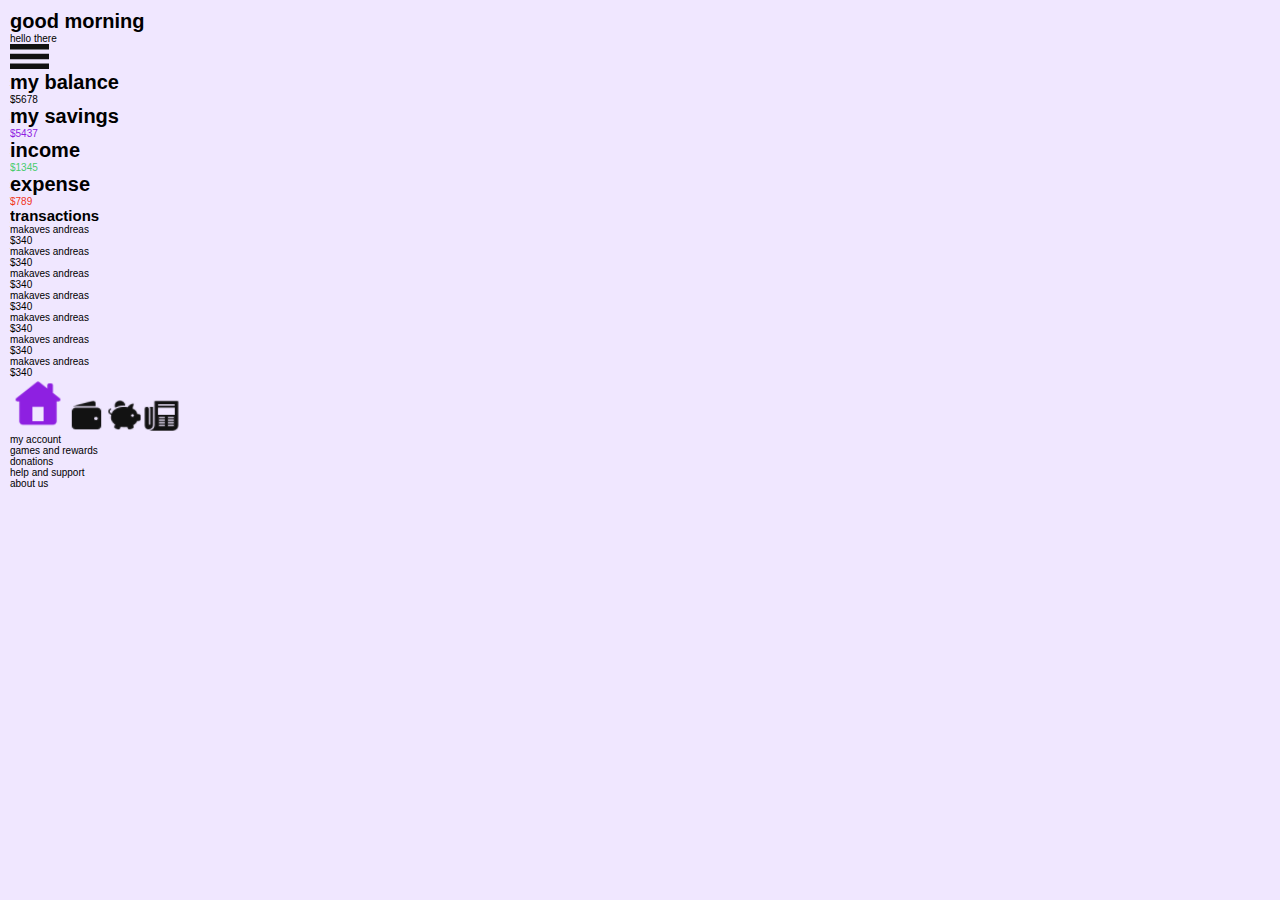
==== index.html @ f56b7f6e "Add files via upload" ====
<!DOCTYPE html>
<html lang="en">
<head>
    <meta charset="UTF-8">
    <meta http-equiv="X-UA-Compatible" content="IE=edge">
    <meta name="viewport" content="width=device-width, initial-scale=1.0">
    <link rel="stylesheet" href="styles.css">
    <title>Budget App Manager</title>
</head>
<body>
    
    <nav>
        <div class="greetings">
            <h1>good morning</h1>
            <p>hello there</p>
        </div>

        <img id="links" src="menu.png" alt="menu">
    </nav>

    <div class="hero_content">

        <div class="content">
            <h1>my balance</h1>
            <p>$5678</p>
        </div>
        <div class="content">
            <h1>my savings</h1>
            <p style="color: #8e20e1;">$5437</p>
        </div>
        <div class="content">
            <h1>income</h1>
            <p style="color: #48cc6d">$1345</p>
        </div>
        <div class="content">
            <h1>expense</h1>
            <p style="color: #f1351b">$789</p>
        </div>
    </div>

    <div class="transactions">
        <h2>transactions</h2>
        <div class="messages">
            <a href="message.html">
                <div class="sms">
                    <p>makaves andreas</p>
                    <p>$340</p>
                </div>
            </a>
            <a href="message.html">
                <div class="sms">
                    <p>makaves andreas</p>
                    <p>$340</p>
                </div>
            </a>
            <a href="message.html">
                <div class="sms">
                    <p>makaves andreas</p>
                    <p>$340</p>
                </div>
            </a>
            <a href="message.html">
                <div class="sms">
                    <p>makaves andreas</p>
                    <p>$340</p>
                </div>
            </a>
            <a href="message.html">
                <div class="sms">
                    <p>makaves andreas</p>
                    <p>$340</p>
                </div>
            </a>
            <a href="message.html">
                <div class="sms">
                    <p>makaves andreas</p>
                    <p>$340</p>
                </div>
            </a>
            <a href="../message/message.html">
                <div class="sms">
                    <p>makaves andreas</p>
                    <p>$340</p>
                </div>
            </a>
        </div>
    </div>

    <div class="footer">
        <a href="">
            <img src="Home.png" alt="">
        </a>
        <a href="budget.html">
            <img src="Wallet.png" alt="">
        </a>
        <a href="save.html">
            <img src="Money.png" alt="">
        </a>
        <a href="news.html">
            <img src="Newspaper.png" alt="">
        </a>
    </div>

    <div id="options" class="options">
        <ul>
            <li><a href="account.html">my account</a></li>
            <li><a href="gandrewards.html">games and rewards</a></li>
            <li><a href="donation.html">donations</a></li>
            <li><a href="help.html">help and support</a></li>
            <li><a href="about.html">about us</a></li>
        </ul>
    </div>

    <script>
        const myImage = document.getElementById("links");
        const myDiv = document.getElementById("options");

        myImage.addEventListener("click", () => {
        myDiv.classList.add("show");
        });

        document.addEventListener("click", (event) => {
        if (!myImage.contains(event.target) && !myDiv.contains(event.target)) {
        myDiv.classList.remove("show");
        }
        });

    </script>

</body>
</html>
---- styles.css ----
* {
  margin: 0;
  padding: 0;
  box-sizing: border-box;
}

html {
  font-size: 62.5%;
}

body {
  width: 100%;
  height: 100%;
  overflow-y: auto;
  overflow-x: hidden;
  background-color: #f0e7ff;
  padding: 1rem;
  font-family: Poppins, sans-serif;
}

a {
  text-decoration: none;
  color: inherit;
}

@media screen and (max-width: 600px) {
  body nav {
    width: 100%;
    display: flex;
    justify-content: space-between;
    align-items: center;
  }
  body nav .greetings h1 {
    font-size: 1.7rem;
    font-weight: 600;
    text-transform: capitalize;
    color: #121212;
  }
  body nav .greetings p {
    font-size: 2.5rem;
    font-weight: 800;
    text-transform: capitalize;
    color: #8e20e1;
  }
  body nav img {
    -o-object-fit: contain;
       object-fit: contain;
  }
  body .hero_content {
    width: 80%;
    margin: auto;
    margin-top: 4rem;
    margin-bottom: 2rem;
    display: flex;
    justify-content: space-around;
    align-items: center;
    gap: 2rem;
    flex-wrap: wrap;
    box-shadow: 0.2rem 0.2rem 0.5rem #121212;
    border-radius: 1rem;
    padding: 1rem;
  }
  body .hero_content .content h1 {
    font-size: 2rem;
    font-weight: 600;
    text-transform: capitalize;
    color: #121212;
    padding-bottom: 1rem;
  }
  body .hero_content .content p {
    font-size: 2.5rem;
    font-weight: 800;
    text-transform: uppercase;
  }
  body .transactions {
    width: 90%;
    margin: auto;
    margin-top: 5rem;
  }
  body .transactions h2 {
    font-size: 2rem;
    font-weight: 600;
    text-transform: capitalize;
    padding: 1.5rem 0;
  }
  body .transactions .messages {
    width: 100%;
  }
  body .transactions .messages .sms {
    width: 100%;
    display: flex;
    justify-content: space-between;
    border-radius: 1rem;
    border: 0.1rem solid #999999;
    background: #e5dbf4;
    padding: 1rem 2rem;
    margin: 2rem 0;
  }
  body .transactions .messages .sms p {
    font-size: 1.8rem;
    font-weight: 400;
    text-transform: capitalize;
  }
  body .footer {
    width: 98%;
    margin: auto;
    display: flex;
    align-items: center;
    justify-content: space-around;
    box-shadow: 0.2rem 0.2rem 0.4rem #121212;
    background: #f0e7ff;
    border-radius: 1rem;
    position: absolute;
    bottom: 0;
    left: 0.5rem;
    z-index: 3;
    position: fixed;
  }
  body .options {
    display: none;
    position: absolute;
    top: 4rem;
    right: 2rem;
    border-radius: 1rem;
    border: thin solid #f8f4f4;
    background: #333333;
    padding: 1.5rem;
  }
  body .options ul li {
    list-style: none;
    padding: 1rem 0;
  }
  body .options ul li a {
    text-decoration: none;
    color: #fff;
    font-size: 1.6rem;
    font-weight: 400;
    text-transform: capitalize;
  }
  body #options.show {
    display: block;
  }
}/*# sourceMappingURL=styles.css.map */
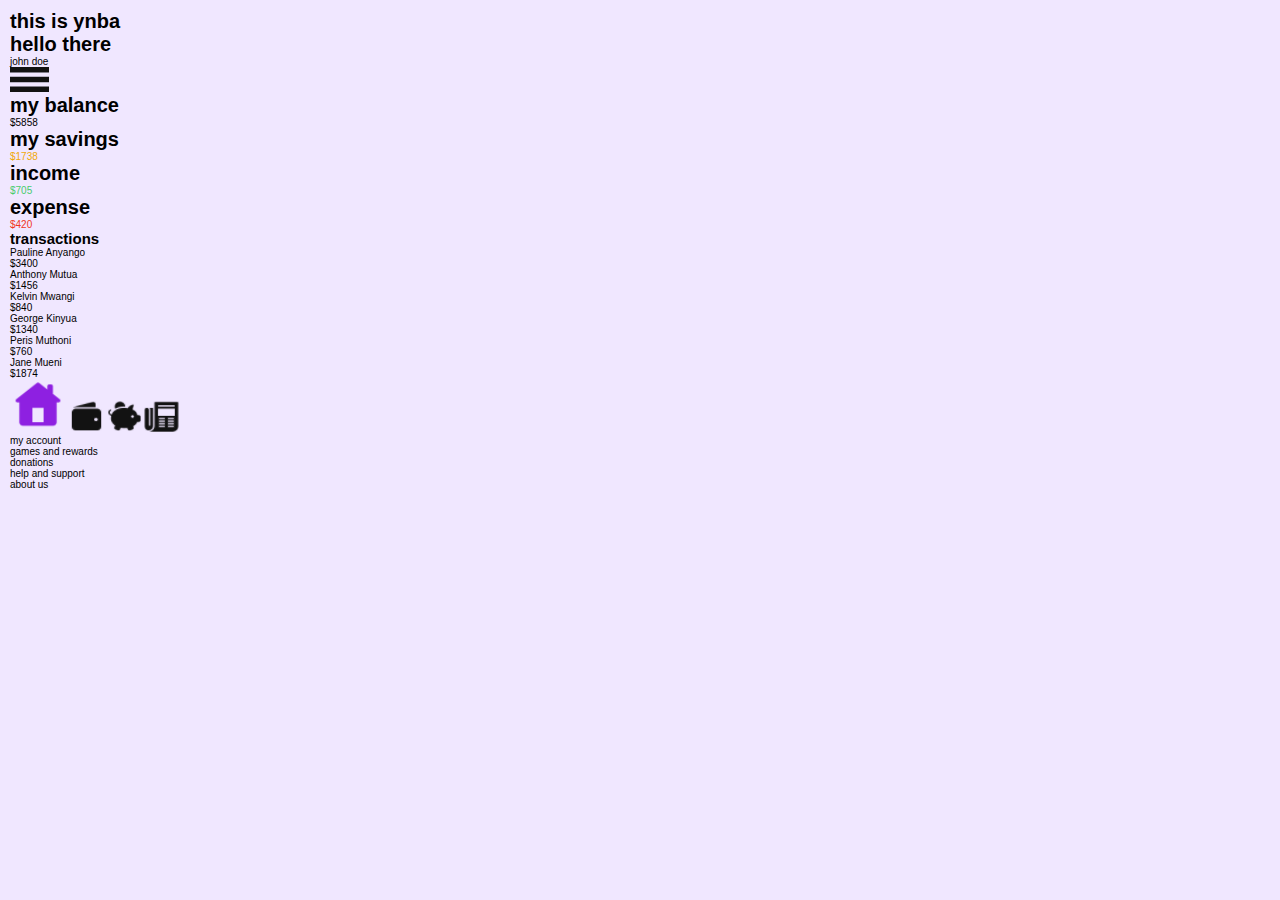
==== commit 253b7db6: "new change" ====
--- a/index.html
+++ b/index.html
@@ -8,11 +8,15 @@
     <title>Budget App Manager</title>
 </head>
 <body>
+
+    <div id="welcomeScreen" class="welcome">
+        <h1>this is ynba</h1>
+    </div>
     
     <nav>
         <div class="greetings">
-            <h1>good morning</h1>
-            <p>hello there</p>
+            <h1>hello there</h1>
+            <p>john doe</p>
         </div>
 
         <img id="links" src="menu.png" alt="menu">
@@ -22,19 +26,19 @@
 
         <div class="content">
             <h1>my balance</h1>
-            <p>$5678</p>
+            <p>$5858</p>
         </div>
         <div class="content">
             <h1>my savings</h1>
-            <p style="color: #8e20e1;">$5437</p>
+            <p style="color: #f0a707;">$1738</p>
         </div>
         <div class="content">
             <h1>income</h1>
-            <p style="color: #48cc6d">$1345</p>
+            <p style="color: #48cc6d">$705</p>
         </div>
         <div class="content">
             <h1>expense</h1>
-            <p style="color: #f1351b">$789</p>
+            <p style="color: #f1351b">$420</p>
         </div>
     </div>
 
@@ -43,46 +47,41 @@
         <div class="messages">
             <a href="message.html">
                 <div class="sms">
-                    <p>makaves andreas</p>
-                    <p>$340</p>
+                    <p>Pauline Anyango</p>
+                    <p>$3400</p>
                 </div>
             </a>
             <a href="message.html">
                 <div class="sms">
-                    <p>makaves andreas</p>
-                    <p>$340</p>
+                    <p>Anthony Mutua</p>
+                    <p>$1456</p>
                 </div>
             </a>
             <a href="message.html">
                 <div class="sms">
-                    <p>makaves andreas</p>
-                    <p>$340</p>
+                    <p>Kelvin Mwangi</p>
+                    <p>$840</p>
                 </div>
             </a>
             <a href="message.html">
                 <div class="sms">
-                    <p>makaves andreas</p>
-                    <p>$340</p>
+                    <p>George Kinyua</p>
+                    <p>$1340</p>
                 </div>
             </a>
             <a href="message.html">
                 <div class="sms">
-                    <p>makaves andreas</p>
-                    <p>$340</p>
+                    <p>Peris Muthoni</p>
+                    <p>$760</p>
                 </div>
             </a>
             <a href="message.html">
                 <div class="sms">
-                    <p>makaves andreas</p>
-                    <p>$340</p>
+                    <p>Jane Mueni</p>
+                    <p>$1874</p>
                 </div>
             </a>
-            <a href="../message/message.html">
-                <div class="sms">
-                    <p>makaves andreas</p>
-                    <p>$340</p>
-                </div>
-            </a>
+            
         </div>
     </div>
 
@@ -111,6 +110,8 @@
         </ul>
     </div>
 
+    
+
     <script>
         const myImage = document.getElementById("links");
         const myDiv = document.getElementById("options");
@@ -125,6 +126,20 @@
         }
         });
 
+
+        const welcomeDiv = document.getElementById('welcomeScreen');
+
+        // Show the div after 2 seconds
+        setTimeout(() => {
+        welcomeDiv.style.display = 'block';
+        }, 1000);
+
+        // Hide the div after 4 seconds
+        setTimeout(() => {
+        welcomeDiv.style.display = 'none';
+        }, 4000);
+
+
     </script>
 
 </body>
--- a/styles.css
+++ b/styles.css
@@ -47,7 +47,7 @@
        object-fit: contain;
   }
   body .hero_content {
-    width: 80%;
+    width: 90%;
     margin: auto;
     margin-top: 4rem;
     margin-bottom: 2rem;
@@ -56,7 +56,7 @@
     align-items: center;
     gap: 2rem;
     flex-wrap: wrap;
-    box-shadow: 0.2rem 0.2rem 0.5rem #121212;
+    box-shadow: 0.2rem 0.2rem 0.4rem #121212;
     border-radius: 1rem;
     padding: 1rem;
   }
@@ -66,11 +66,13 @@
     text-transform: capitalize;
     color: #121212;
     padding-bottom: 1rem;
+    text-align: center;
   }
   body .hero_content .content p {
     font-size: 2.5rem;
     font-weight: 800;
     text-transform: uppercase;
+    text-align: center;
   }
   body .transactions {
     width: 90%;
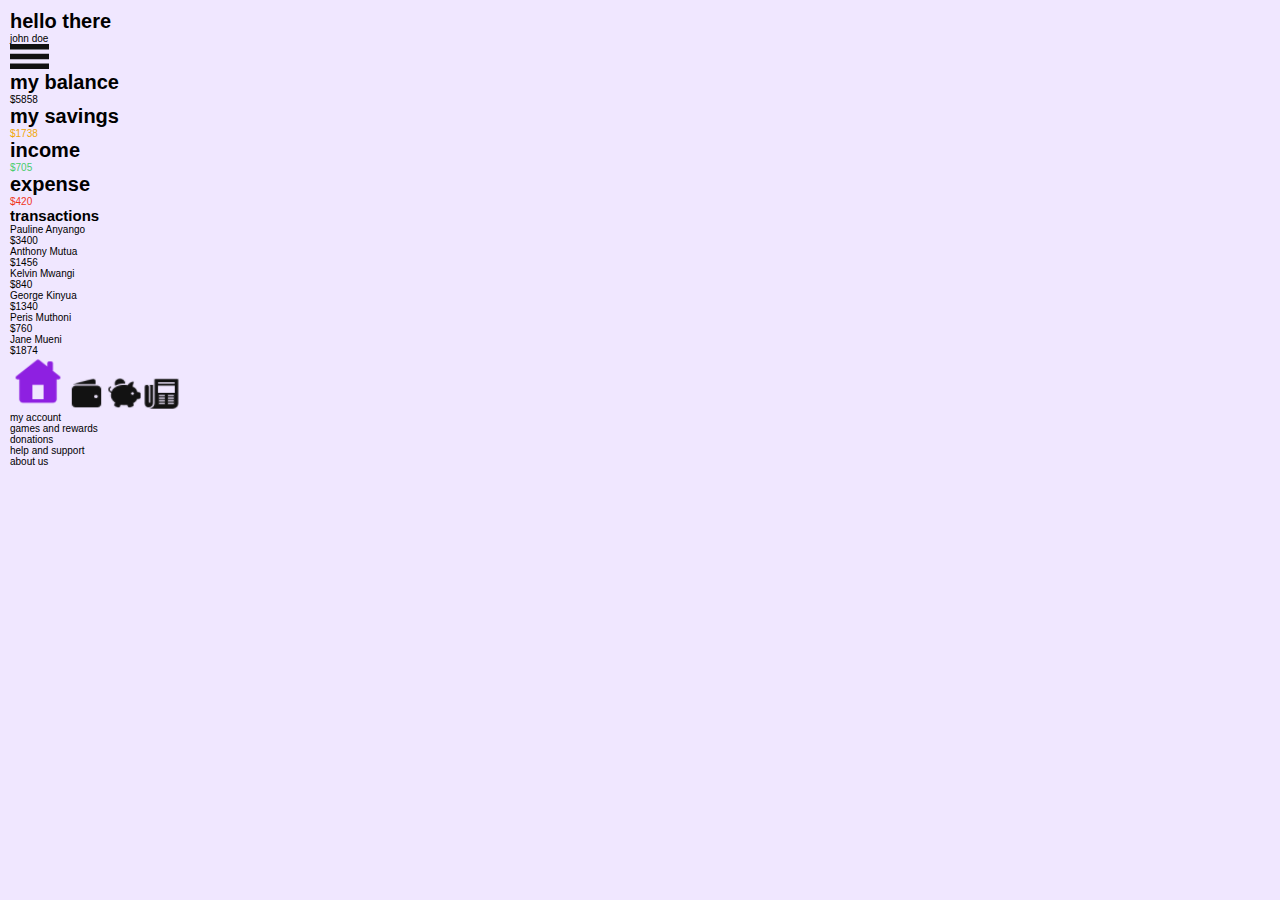
==== commit a207da88: "Update index.html" ====
--- a/index.html
+++ b/index.html
@@ -8,10 +8,6 @@
     <title>Budget App Manager</title>
 </head>
 <body>
-
-    <div id="welcomeScreen" class="welcome">
-        <h1>this is ynba</h1>
-    </div>
     
     <nav>
         <div class="greetings">
